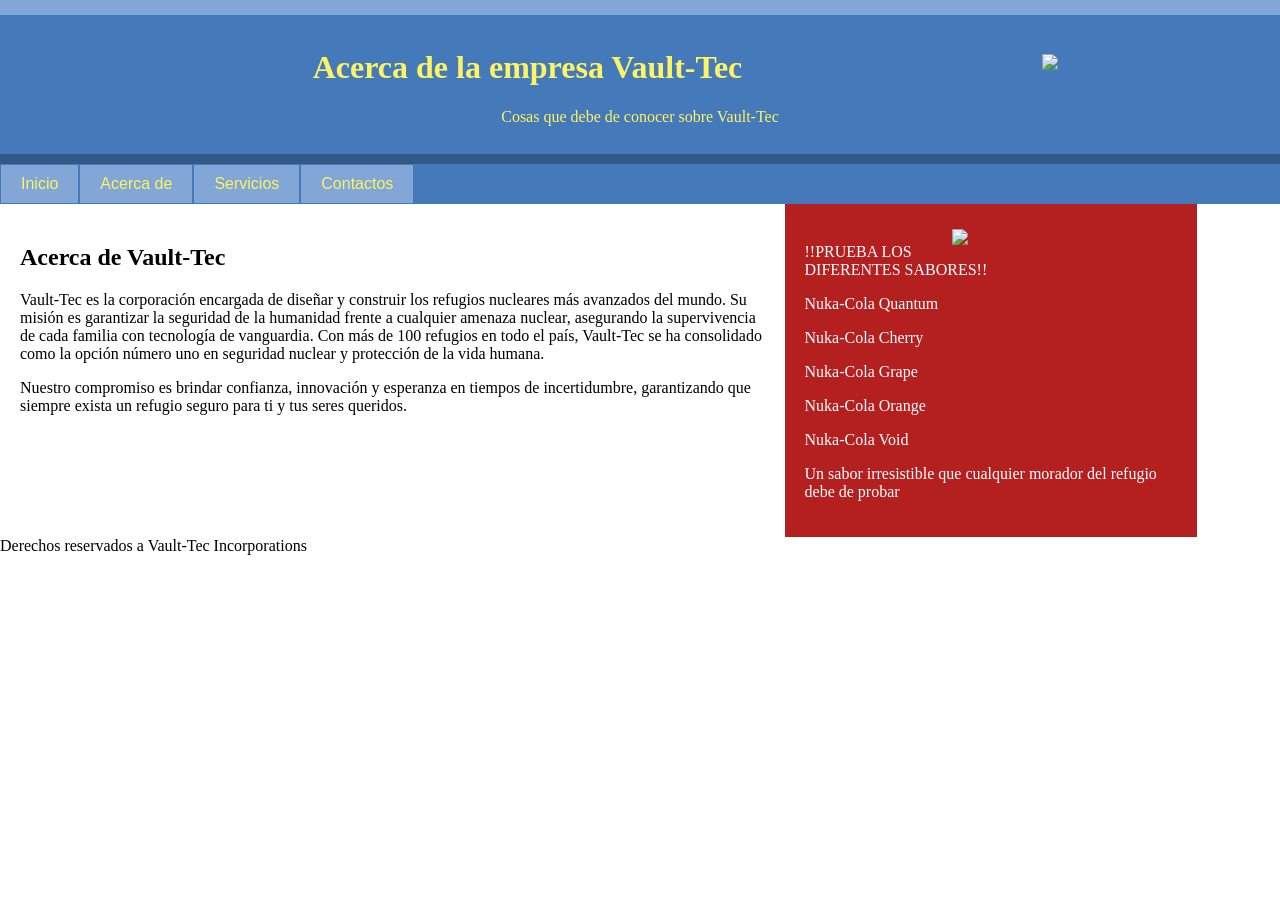
==== ejercicio_acerca_de.html @ bf4d34eb "Add files via upload" ====
<!DOCTYPE html> <!-- indica el tipo de docto-->
<HTML lang="es"><!--HTML es la etiqueta raíz, lang indica el lenguaje "es" de español-->
    <HEAD> <!--cabeza de documento-->
        <TITLE>Acerca de</TITLE><!--indica el título de la página-->
        <meta charset="UTF-8"><!--Este metadato indica el tipo de caracteres-->
        <link rel="stylesheet" href="miestilo.css"><!--Enlace documentos externos-->
    </HEAD>

    <body><!-- inicia el cuerpo del documento-->

        <header><!--cabecera-->
            <h1> Acerca de la empresa Vault-Tec
                <img src="https://static.wikia.nocookie.net/fallout/images/c/ca/Fo4_Intelligence.png/revision/latest?cb=20151205213756" class="image-inline">
            </h1>
            <p>Cosas que debe de conocer sobre Vault-Tec</p>
        </header>

        <nav class="navbar"><!--Barra con botones-->
            <ul>
                <li><button class="btn-nav"><a class="a" href="ejercicio_inicio_de.html">Inicio</a></button></li>
                <li><button class="btn-nav"><a class="a" href="ejercicio_acerca_de.html">Acerca de</a></button></li>
                <li><button class="btn-nav"><a class="a" href="ejercicio_servicios_de.html">Servicios</a></button></li> 
                <li><button class="btn-nav"><a class="a" href="ejercicio_contactos_de.html">Contactos</a></button></li>
            </ul>
        </nav>
      <div class="contenedor">
        <article class="articulo">
            <h2>Acerca de Vault-Tec</h2>
            <p>
                Vault-Tec es la corporación encargada de diseñar y construir los refugios nucleares más avanzados del mundo. 
                Su misión es garantizar la seguridad de la humanidad frente a cualquier amenaza nuclear, asegurando la supervivencia 
                de cada familia con tecnología de vanguardia. Con más de 100 refugios en todo el país, Vault-Tec se ha consolidado 
                como la opción número uno en seguridad nuclear y protección de la vida humana. 
            </p>
            <p>
                Nuestro compromiso es brindar confianza, innovación y esperanza en tiempos de incertidumbre, 
                garantizando que siempre exista un refugio seguro para ti y tus seres queridos.
            </p>
            </article>
           <aside class="Propaganda">
            <img src="img/Nuka Cola Logo.png" class="image-inline"> </p>
            <h3></h3> 
            <p>!!PRUEBA LOS DIFERENTES SABORES!!</p>
            <p>Nuka-Cola Quantum</p>
            <p>Nuka-Cola Cherry</p>
            <p>Nuka-Cola Grape</p>
            <p>Nuka-Cola Orange</p>
            <p>Nuka-Cola Void</p>
            <p>Un sabor irresistible que cualquier morador del refugio debe de probar</p>
            </aside>
            </div>
            <footer class="pie">Derechos reservados a Vault-Tec Incorporations</footer>     
        </body>
</HTML>
---- miestilo.css ----
/* Establece estilo a la cabecera */
header {
    background-color: #447AB9; /* color de fondo de la cabecera */
    padding: 1%; /* espacio interno */
    text-align: center; /* alineación del texto */
    border-top: 15px solid #82A7D6; /* color y ancho del borde */
    border-bottom: 10px solid #325886; /* color y ancho del borde */
    color: #FEF265;   
}

/* establece estilo a la imagen */
.image-inline {
    width: 220px; /* ancho de la imagen */
    height: auto; /* alto de la imagen que se adapta a lo ancho */
    float: right; /* ubicación de la imagen */
    display: inline; /* se muestra en la misma línea que el texto */ 
    margin-right: 5px; /* márgenes dentro de la cabecera */
    margin-top: 5px; /* margen dentro de la cabecera */
} 

/* estilo para barra de navegación */
.navbar ul {
    background-color: #447AB9; /* color de fondo */
    list-style: none; /* elimina los marcadores de la lista */
    display: flex; /* coloca los botones en fila */
    justify-content: flex-start; /* alinea los botones a la izquierda */
    padding: 0; /* espaciado interno */
    margin: 0; /* margen entre la barra nav y header */
}

/* establece estilo para los botones */
.btn-nav {
    background-color: #82A7D6; /* color de fondo del botón */
    color: #FEF265; /* color del texto */
    border: 1px solid #447AB9; /* borde */
    padding: 10px 20px; /* espacio interno */
    font-size: 16px; /* tamaño de fuente */
    cursor: pointer; /* cursor tipo mano */
}

/* estilo para cuando se pasa el cursor sobre los botones */
.btn-nav:hover {
    background-color: #447AB9; /* cambia el color de fondo */
}

/* contenedor principal */
.contenedor {
    display: flex;
    width: 93.5vw;
}

/* artículos */
.articulo {
    background-color: #ffffff;
    flex: 3;
    padding: 20px;
}

/* pie de página */
.pie {
    background-color: #ffffff;
}

/* propaganda */
.Propaganda {
    background-color: #b42020;
    flex: 1.5;
    padding: 20px;
    color: white; /* para que el texto sea legible */
}

/* reset del body */
body {
    margin: 0;
}

/* enlaces */
.a {
    text-decoration: none;
    color: #FEF265;
}
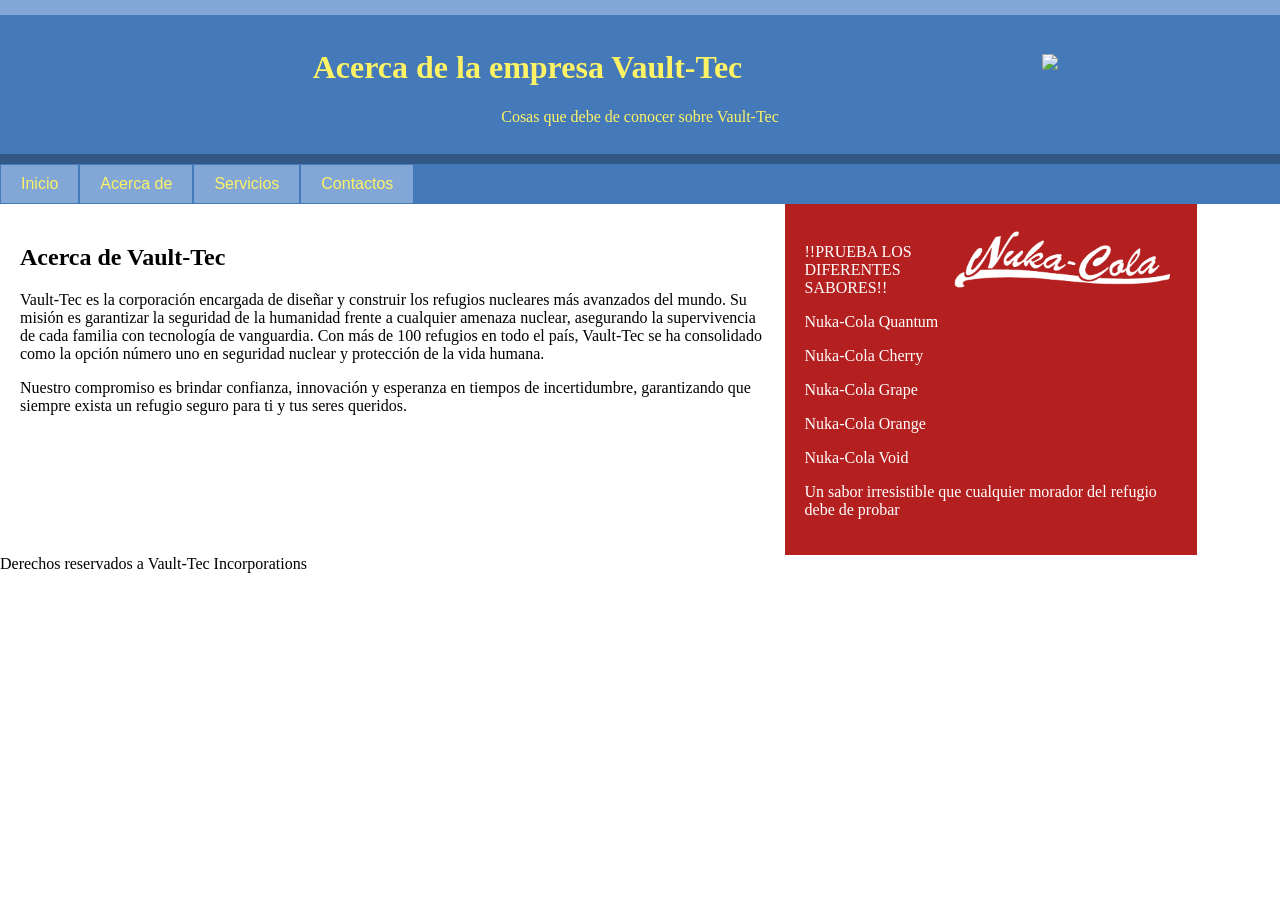
==== commit 5ee4e86a: "Update ejercicio_acerca_de.html" ====
--- a/ejercicio_acerca_de.html
+++ b/ejercicio_acerca_de.html
@@ -17,7 +17,7 @@
 
         <nav class="navbar"><!--Barra con botones-->
             <ul>
-                <li><button class="btn-nav"><a class="a" href="ejercicio_inicio_de.html">Inicio</a></button></li>
+                <li><button class="btn-nav"><a class="a" href="index.html">Inicio</a></button></li>
                 <li><button class="btn-nav"><a class="a" href="ejercicio_acerca_de.html">Acerca de</a></button></li>
                 <li><button class="btn-nav"><a class="a" href="ejercicio_servicios_de.html">Servicios</a></button></li> 
                 <li><button class="btn-nav"><a class="a" href="ejercicio_contactos_de.html">Contactos</a></button></li>
@@ -38,7 +38,7 @@
             </p>
             </article>
            <aside class="Propaganda">
-            <img src="img/Nuka Cola Logo.png" class="image-inline"> </p>
+            <img src="NukaColaLogo.png" class="image-inline"> </p>
             <h3></h3> 
             <p>!!PRUEBA LOS DIFERENTES SABORES!!</p>
             <p>Nuka-Cola Quantum</p>
@@ -51,4 +51,5 @@
             </div>
             <footer class="pie">Derechos reservados a Vault-Tec Incorporations</footer>     
         </body>
-</HTML>+
+</HTML>
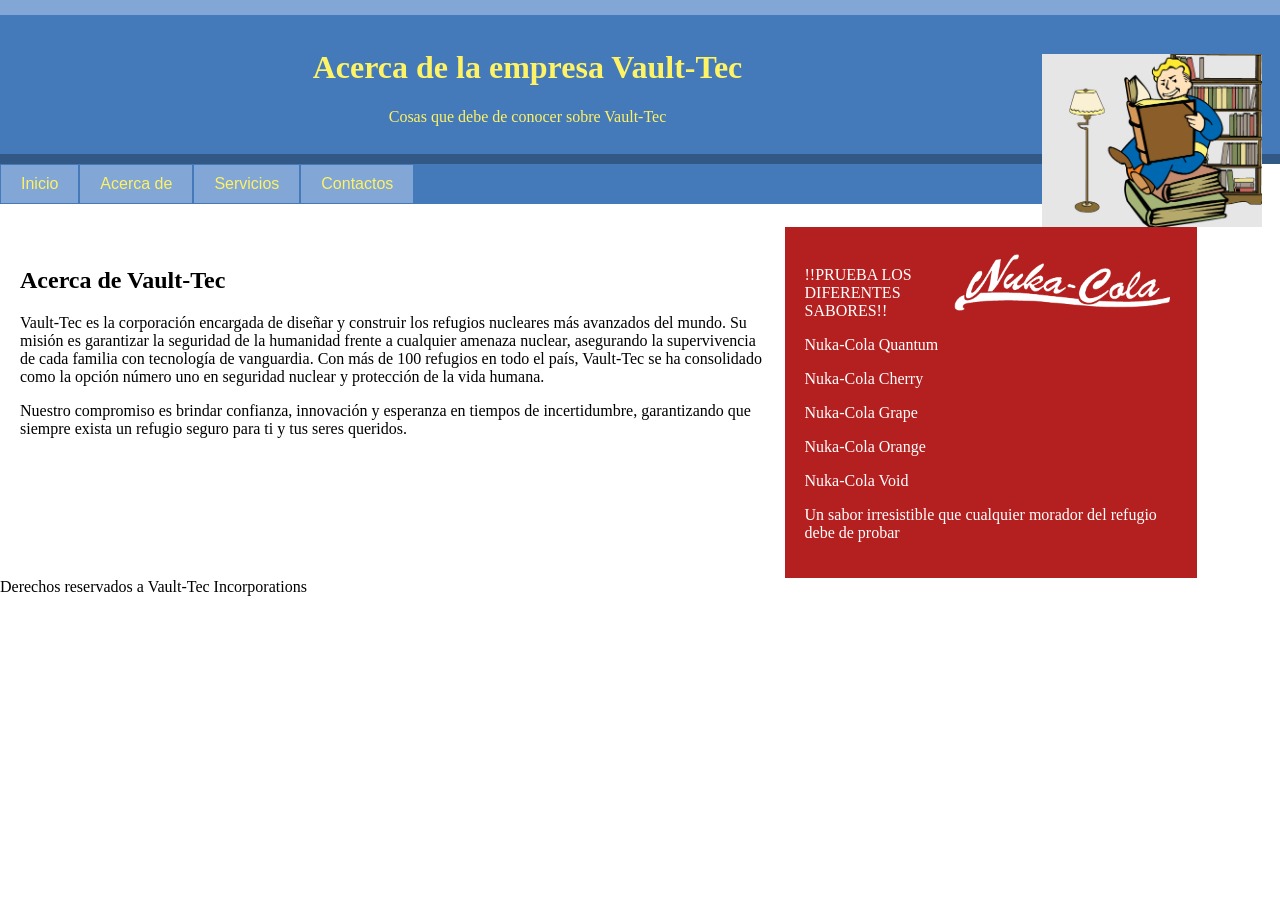
==== commit 9f2d7783: "Update ejercicio_acerca_de.html" ====
--- a/ejercicio_acerca_de.html
+++ b/ejercicio_acerca_de.html
@@ -10,7 +10,7 @@
 
         <header><!--cabecera-->
             <h1> Acerca de la empresa Vault-Tec
-                <img src="https://static.wikia.nocookie.net/fallout/images/c/ca/Fo4_Intelligence.png/revision/latest?cb=20151205213756" class="image-inline">
+                <img src="Acerca.png" class="image-inline">
             </h1>
             <p>Cosas que debe de conocer sobre Vault-Tec</p>
         </header>
@@ -53,3 +53,4 @@
         </body>
 
 </HTML>
+
